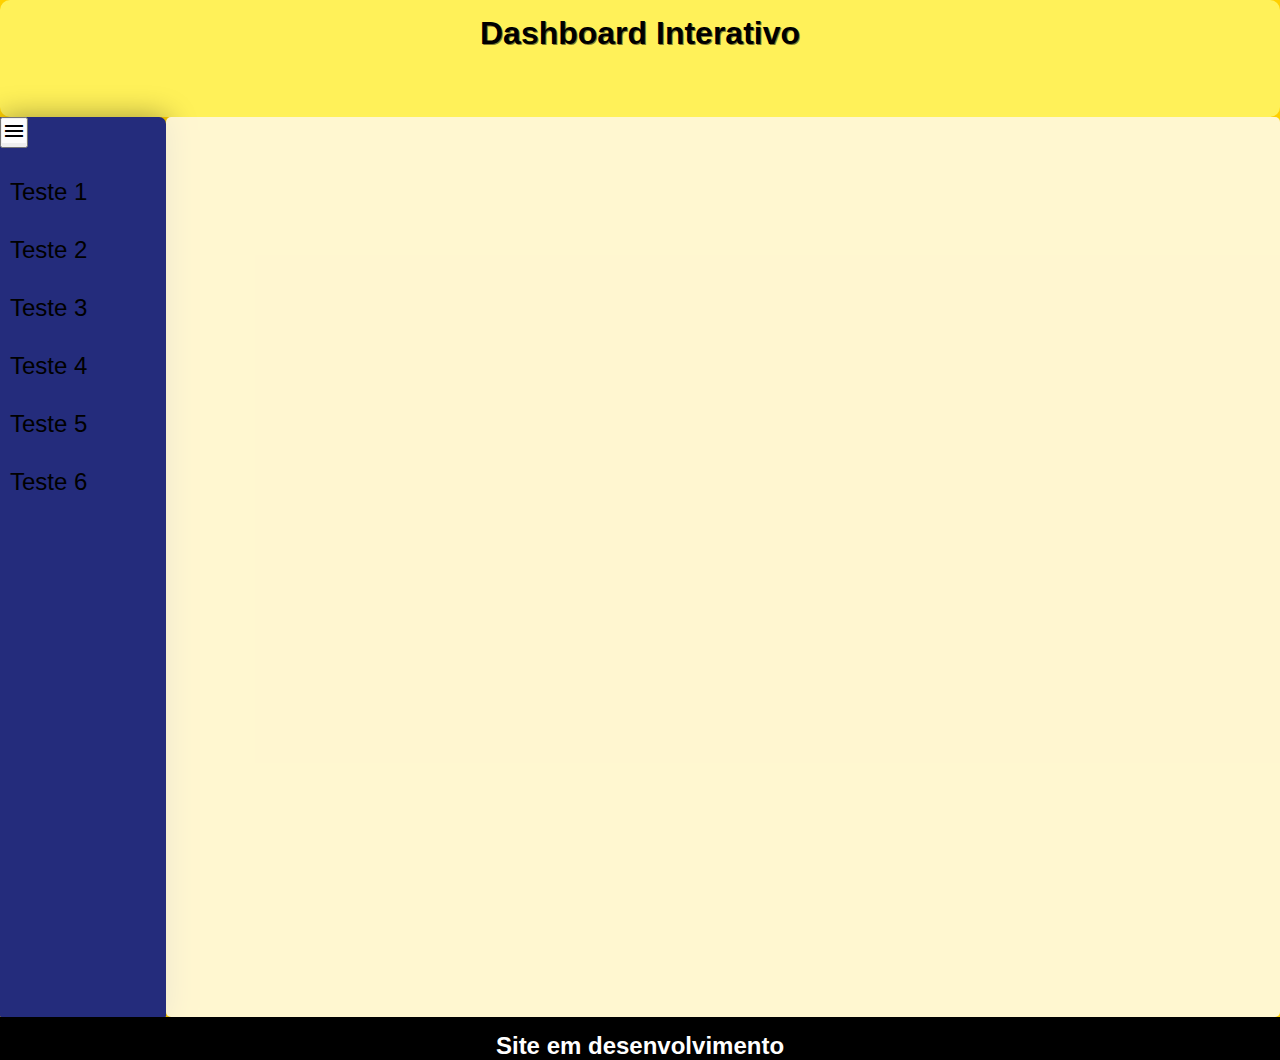
==== index.html @ 43e8e011 "versao 0.0.1" ====
<!DOCTYPE html>
<html lang="pt-br">
<head>
    <meta charset="UTF-8">
    <meta http-equiv="X-UA-Compatible" content="IE=edge">
    <meta name="viewport" content="width=device-width, initial-scale=1.0">
    <title>Dashboard</title>
    
    <link rel="stylesheet" href="style.css">
    <link rel="stylesheet" href="mq.css">
    <link href="https://fonts.googleapis.com/icon?family=Material+Icons" rel="stylesheet">
    <script src="script.js"></script>
   
</head>
<body>
    <header>
        
            <h1>
                Dashboard Interativo
            </h1>
       
    </header>
    <main>
        <aside class="menu-lateral">
            <nav>
                <button class="hamburger">
                    <i class="material-icons" >menu</i>
                    
                </button>
                <ul class="menu">
                    <li class="menuitem"> <a href="paginas/cordel.html" target="dashboard">Teste 1</a></li>
                    <li class="menuitem"> <a href="paginas/login.html" target="dashboard">Teste 2</a></li>
                    <li class="menuitem"> <a href="#">Teste 3</a></li> 
                    <li class="menuitem"> <a href="#">Teste 4</a></li> 
                    <li class="menuitem" > <a href="#">Teste 5</a></li> 
                    <li class="menuitem" > <a href="#">Teste 6</a></li>
                </ul>
                
            </nav>
        </aside>
        <section class="dashboard">

            <iframe  id="tela" name="dashboard" src="" frameborder="0"></iframe>
        </section>
    </main>
    <footer>
        <h2>Site em desenvolvimento</h2>

    </footer>
    <script>
    function clickMenu(){

        if(menu.style.display == 'block'){
          menu.style.display = "none"
        }else{
          menu.style.display='block'
        }
      } </script>
</body>
</html>
---- style.css ----
@charset "UTF-8";
@import url('https://fonts.googleapis.com/css2?family=Roboto&family=Roboto&display=swap');

*{
    margin: 0;
    padding: 0;
    box-sizing: border-box;
}
body{
font-family:Arial, Helvetica, sans-serif;
background-color: hsl(49, 100%, 50%);
}

header{
    width: 100vw;
    height: 13vh;
    background-color: #FFF159;
    box-shadow: 1px 10px 10px 0px solid rgba(0, 0, 0, 0.39);
    border-radius: 10px;
    
    

}

header>h1{
    text-align: center;
    padding-top: 15px;
    text-shadow: 1px 1px rgba(0, 0, 0, 0.511);
}

aside{
  float: left;
    
    height: 100vh;
    width: 13vw; /* alterar mq */
    background-color: #242C7C;
    box-shadow: 1px 1px 30px 0px  rgba(0, 0, 0, 0.39);
    border-radius: 1px 7px 1px 1px;
    

}


section{
   float: right;
    
    background-color:#ffffffd0;
    width: 87vw;
    height: 100vh;
    box-shadow: 1px 1px 30px 10px solid rgba(0, 0, 0, 0.39);
    border-radius: 5px;

}

li > a{
    text-decoration: none;
    padding-left: 10px;
    font-size: 1.5em;
    font-family: Arial, Helvetica, sans-serif;
    color: #000000;
    display: block;
    
}
li{
    margin-top: 30px;
    list-style: none;
    
}

li >a:hover{
    color: white;
    font-size: 1.6em;
    transition: 0.3s;
    cursor: pointer;
    background-color: #fff15930;
    padding: 5px;
}

iframe{

    width: 87vw;
    padding-left:10px ;
    padding-right:10px ;
    height: 100vh;
    box-shadow: 1px 1px 30px 10px solid rgba(0, 0, 0, 0.39);
}

footer{
    width: 100vw;
    height: 00px;
    background-color: #e9db1b5e;

    border-radius: 10px;
}

footer >h2{

    text-align: center;
    padding-top: 15px;
   background-color: #000000;
    color: white;
   
}

main{

    height: 100vh;
    width: 100vw;

}




i{
    cursor: pointer;
    background-color: #ffffffd0;
}

.hamburger{
    display: none;
}
---- mq.css ----
@charset "UTF-8";

@media screen and (max-width: 992px)and (min-width: 400px) {
    li > a{
        text-decoration: none;
        padding-left: 10px;
        font-size: 1.5em;
       
        font-family: "Roboto", sans-serif;
        color: #000000;
        
    }
    li{
        margin-top: 40px;
        list-style: none;
    }

    aside{
    width: 17vw;

    }
    section{
        width: 83vw;
    }
}

.hamburger{
    display: block;
}
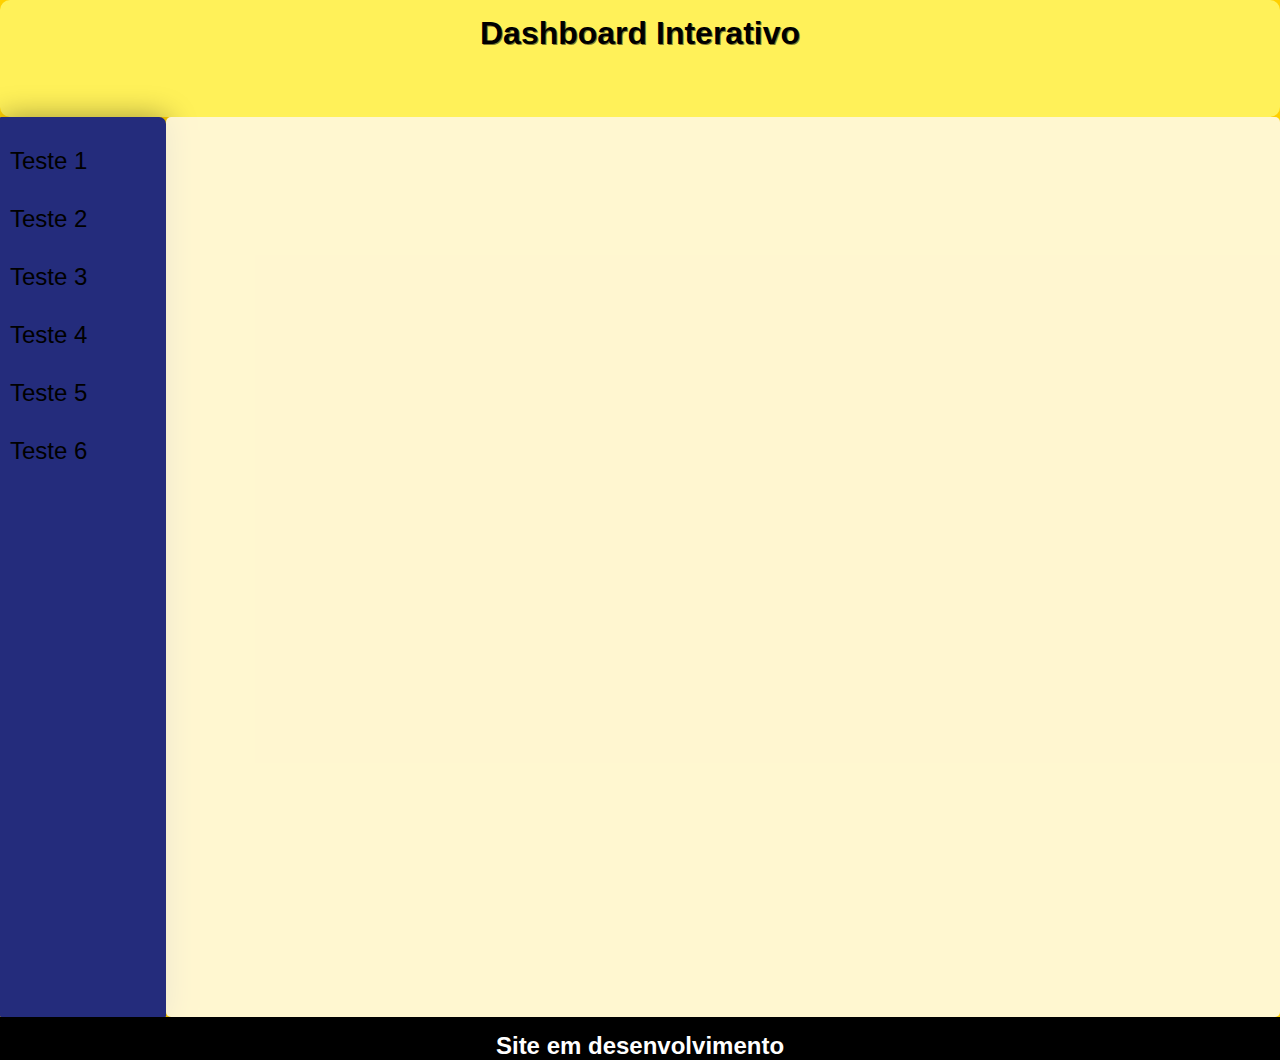
==== commit 0d5249e0: "version 1.0.0" ====
--- a/index.html
+++ b/index.html
@@ -6,27 +6,23 @@
     <meta name="viewport" content="width=device-width, initial-scale=1.0">
     <title>Dashboard</title>
     
-    <link rel="stylesheet" href="style.css">
+    <link rel="stylesheet" href="/css/style.css">
     <link rel="stylesheet" href="mq.css">
-    <link href="https://fonts.googleapis.com/icon?family=Material+Icons" rel="stylesheet">
-    <script src="script.js"></script>
+    <link href="https://fonts.googleapis.com/icon?family=Material+Icons" rel="stylesheet">    
    
 </head>
 <body>
     <header>
-        
             <h1>
                 Dashboard Interativo
-            </h1>
-       
-    </header>
-    <main>
-        <aside class="menu-lateral">
-            <nav>
-                <button class="hamburger">
-                    <i class="material-icons" >menu</i>
-                    
-                </button>
+            </h1>       
+    </header>    
+    <button class="hamburger" onclick="mostrar_menu()">
+        <i class="material-icons" >menu</i>                 
+    </button>
+    <main>        
+        <aside class="menu-lateral">            
+            <nav>                
                 <ul class="menu">
                     <li class="menuitem"> <a href="paginas/cordel.html" target="dashboard">Teste 1</a></li>
                     <li class="menuitem"> <a href="paginas/login.html" target="dashboard">Teste 2</a></li>
@@ -34,27 +30,17 @@
                     <li class="menuitem"> <a href="#">Teste 4</a></li> 
                     <li class="menuitem" > <a href="#">Teste 5</a></li> 
                     <li class="menuitem" > <a href="#">Teste 6</a></li>
-                </ul>
-                
+                </ul>                
             </nav>
         </aside>
         <section class="dashboard">
-
-            <iframe  id="tela" name="dashboard" src="" frameborder="0"></iframe>
+            <iframe  id="tela" name="dashboard" src="" frameborder="0">                
+            </iframe>
         </section>
     </main>
     <footer>
         <h2>Site em desenvolvimento</h2>
-
     </footer>
-    <script>
-    function clickMenu(){
-
-        if(menu.style.display == 'block'){
-          menu.style.display = "none"
-        }else{
-          menu.style.display='block'
-        }
-      } </script>
+    <script src="/script/script.js"></script>
 </body>
 </html>--- a/css/style.css
+++ b/css/style.css
@@ -0,0 +1,154 @@
+@charset "UTF-8";
+@import url('https://fonts.googleapis.com/css2?family=Roboto&family=Roboto&display=swap');
+
+
+
+*{
+    margin: 0;
+    padding: 0;
+    box-sizing: border-box;
+}
+
+
+body{
+font-family:Arial, Helvetica, sans-serif;
+background-color: hsl(49, 100%, 50%);
+}
+
+
+
+header{
+    width: 100vw;
+    height: 13vh;
+    background-color: #FFF159;
+    box-shadow: 1px 10px 10px 0px solid rgba(0, 0, 0, 0.39);
+    border-radius: 10px;
+    
+    
+
+}
+
+header>h1{
+    text-align: center;
+    padding-top: 15px;
+    text-shadow: 1px 1px rgba(0, 0, 0, 0.511);
+}
+
+aside{
+  float: left;
+    
+    height: 100vh;
+    width: 13vw; /* alterar mq */
+    background-color: #242C7C;
+    box-shadow: 1px 1px 30px 0px  rgba(0, 0, 0, 0.39);
+    border-radius: 1px 7px 1px 1px;
+    
+
+}
+
+
+section{
+   float: right;
+    
+    background-color:#ffffffd0;
+    width: 87vw;
+    height: 100vh;
+    box-shadow: 1px 1px 30px 10px solid rgba(0, 0, 0, 0.39);
+    border-radius: 5px;
+
+}
+
+li > a{
+    text-decoration: none;
+    padding-left: 10px;
+    font-size: 1.5em;
+    font-family: Arial, Helvetica, sans-serif;
+    color: #000000;
+    display: block;
+    
+}
+li{
+    margin-top: 30px;
+    list-style: none;
+    
+}
+
+li >a:hover{
+    color: white;
+    font-size: 1.6em;
+    transition: 0.3s;
+    cursor: pointer;
+    background-color: #fff15930;
+    padding: 5px;
+}
+
+iframe{
+
+    width: 87vw;
+    padding-left:10px ;
+    padding-right:10px ;
+    height: 100vh;
+    box-shadow: 1px 1px 30px 10px solid rgba(0, 0, 0, 0.39);
+}
+
+footer{
+    width: 100vw;
+    height: 00px;
+    background-color: #e9db1b5e;
+
+    border-radius: 10px;
+}
+
+footer >h2{
+
+    text-align: center;
+    padding-top: 15px;
+   background-color: #000000;
+    color: white;
+   
+}
+
+main{
+
+    height: 100vh;
+    width: 100vw;
+
+}
+
+
+
+
+i{
+    cursor: pointer;
+    background-color: #ffffffd0;
+}
+
+.hamburger{
+    display: none;
+}
+
+@media screen and (max-width: 992px)and (min-width: 400px) {
+    li > a{
+        text-decoration: none;
+        padding-left: 10px;
+        font-size: 1.5em;
+       
+        font-family: "Roboto", sans-serif;
+        color: #000000;
+        
+    }
+    li{
+        margin-top: 40px;
+        list-style: none;
+    }
+    .menu-lateral{
+        display: none;
+    }
+    section{
+        width: 100vw;
+    }
+    .hamburger{
+        display: block;
+    }
+}
+
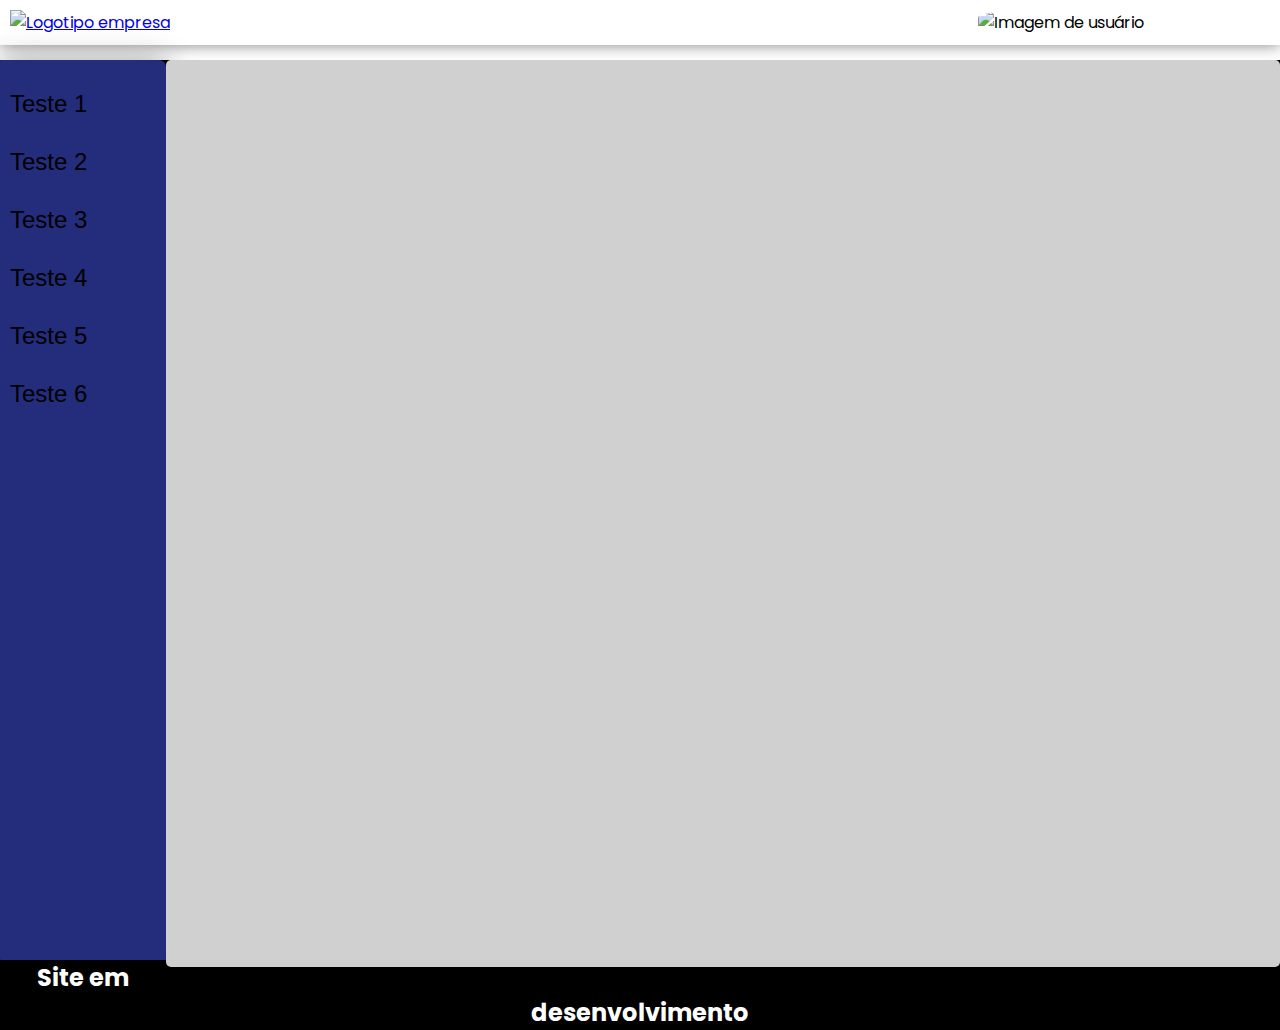
==== commit eeb0bff5: "version 1.0.1" ====
--- a/index.html
+++ b/index.html
@@ -7,20 +7,20 @@
     <title>Dashboard</title>
     
     <link rel="stylesheet" href="/css/style.css">
-    <link rel="stylesheet" href="mq.css">
-    <link href="https://fonts.googleapis.com/icon?family=Material+Icons" rel="stylesheet">    
-   
+    <link href="https://fonts.googleapis.com/icon?family=Material+Icons" rel="stylesheet">  
+    <link rel="stylesheet" href="/css/mobile.css">     
 </head>
 <body>
-    <header>
-            <h1>
-                Dashboard Interativo
-            </h1>       
-    </header>    
-    <button class="hamburger" onclick="mostrar_menu()">
-        <i class="material-icons" >menu</i>                 
-    </button>
-    <main>        
+    <header class="col header">
+        <a href="#"><img alt="Logotipo empresa" src="https://erp.tiny.com.br/build/images/tiny-erp-mini.865c1564.svg"></a>
+        <button class="hamburger" onclick="mostrar_menu()">
+            <i class="material-icons" >menu</i>                 
+        </button>
+        <div>
+            <img alt="Imagem de usuário" src="https://erp.tiny.com.br/exibe.logo.empresa?idEmpresa=586887517&logoMenor=S">
+        </div>
+    </header>        
+    <main>                
         <aside class="menu-lateral">            
             <nav>                
                 <ul class="menu">
@@ -32,13 +32,65 @@
                     <li class="menuitem" > <a href="#">Teste 6</a></li>
                 </ul>                
             </nav>
-        </aside>
+        </aside><!-- Menu table computer -->
+        <div class="div-menu-table-mobile" id="mobile-menu">
+            <div class="list-content">
+                <button class="col" onclick="mostrar_opcoes('content-menu-inicio')">
+                    <span>
+                        Início
+                    </span>
+                    <a><img src="/imgs/baixo.png" alt="Ícone abaixar"></a>
+                </button>
+                <div class="div-submenu-mobile" id="content-menu-inicio"></div>
+                <button class="col" onclick="mostrar_opcoes('content-menu-produtos')">
+                    <span>
+                        Produtos
+                    </span>
+                    <a><img src="/imgs/baixo.png" alt="Ícone abaixar"></a>
+                </button>
+                <div class="div-submenu-mobile" id="content-menu-produtos"></div>
+                <button class="col" onclick="mostrar_opcoes('content-menu-vendas')">
+                    <span>
+                        Vendas
+                    </span>
+                    <a><img src="/imgs/baixo.png" alt="Ícone abaixar"></a>
+                </button>
+                <div class="div-submenu-mobile" id="content-menu-vendas"></div>
+                <button class="col" onclick="mostrar_opcoes('content-menu-relatorios')">
+                    <span>
+                        Relatórios
+                    </span>
+                    <a><img src="/imgs/baixo.png" alt="Ícone abaixar"></a>
+                </button>
+                <div class="div-submenu-mobile" id="content-menu-relatorios"></div>
+            </div><!-- Div de listagem de opções -->
+            <div class="config-system">
+                <li>
+                    <a class="col">
+                        <img alt="imagem configurações" src="/imgs/gears.png">
+                        <span>Configurações</span>                        
+                    </a>
+                    <a class="col">
+                        <img alt="imagem configurações" src="/imgs/theme.png">
+                        <span>Visualização</span>                        
+                    </a>
+                    <a class="col">
+                        <img alt="imagem configurações" src="/imgs/apoio-suporte.png">
+                        <span>Suporte</span>                        
+                    </a>
+                    <a class="col">
+                        <img alt="imagem configurações" src="/imgs/ajudando.png">
+                        <span>Ajuda</span>                        
+                    </a>
+                </li>
+            </div><!-- Div de configurações do sistema -->
+        </div><!-- Menu table Mobile -->
         <section class="dashboard">
             <iframe  id="tela" name="dashboard" src="" frameborder="0">                
             </iframe>
         </section>
     </main>
-    <footer>
+    <footer id="footer">
         <h2>Site em desenvolvimento</h2>
     </footer>
     <script src="/script/script.js"></script>
--- a/css/style.css
+++ b/css/style.css
@@ -1,8 +1,5 @@
 @charset "UTF-8";
-@import url('https://fonts.googleapis.com/css2?family=Roboto&family=Roboto&display=swap');
-
-
-
+@import url('https://fonts.googleapis.com/css2?family=Roboto&family=Montserrat&display=Poppins');
 *{
     margin: 0;
     padding: 0;
@@ -11,27 +8,7 @@
 
 
 body{
-font-family:Arial, Helvetica, sans-serif;
-background-color: hsl(49, 100%, 50%);
-}
-
-
-
-header{
-    width: 100vw;
-    height: 13vh;
-    background-color: #FFF159;
-    box-shadow: 1px 10px 10px 0px solid rgba(0, 0, 0, 0.39);
-    border-radius: 10px;
-    
-    
-
-}
-
-header>h1{
-    text-align: center;
-    padding-top: 15px;
-    text-shadow: 1px 1px rgba(0, 0, 0, 0.511);
+font-family:'Poppins';
 }
 
 aside{
@@ -52,7 +29,6 @@
     
     background-color:#ffffffd0;
     width: 87vw;
-    height: 100vh;
     box-shadow: 1px 1px 30px 10px solid rgba(0, 0, 0, 0.39);
     border-radius: 5px;
 
@@ -109,10 +85,7 @@
 }
 
 main{
-
-    height: 100vh;
     width: 100vw;
-
 }
 
 
@@ -125,30 +98,39 @@
 
 .hamburger{
     display: none;
+    max-width: 10%;
+    text-align: start;
+    background-color: rgba(0, 0, 0, 0);
+    border: none;
+    padding:2px 10px;
 }
 
-@media screen and (max-width: 992px)and (min-width: 400px) {
-    li > a{
-        text-decoration: none;
-        padding-left: 10px;
-        font-size: 1.5em;
-       
-        font-family: "Roboto", sans-serif;
-        color: #000000;
-        
-    }
-    li{
-        margin-top: 40px;
-        list-style: none;
-    }
-    .menu-lateral{
-        display: none;
-    }
-    section{
-        width: 100vw;
-    }
-    .hamburger{
-        display: block;
-    }
+/* Aterações Arthur */
+
+.col{
+
+    display: flex;
+    align-items: center;
+
+}
+.header{
+    padding:10px;
+    box-shadow: 0 0 1em grey;
+    margin-bottom:15px;
+}
+.header a{
+    width:45%;
+}
+.header img{
+    width: 20px;
+}
+.header div{
+    width: 45%;
+    text-align: end;
+}
+.header div img{
+    width: 60px;
+    height: 30px;
+    border-radius: 30%;
 }
 
--- a/css/mobile.css
+++ b/css/mobile.css
@@ -0,0 +1,106 @@
+@import url('https://fonts.googleapis.com/css2?family=Poppins&family=Montserrat&display=swap');
+@media screen and (max-width: 992px) and (min-width: 400px) {
+    li > a{
+        text-decoration: none;
+        padding-left: 10px;
+        font-size: 1.5em;
+       
+        font-family: "Roboto", sans-serif;
+        color: #000000;
+        
+    }
+    li{
+        margin-top: 40px;
+        list-style: none;
+    }
+    header{
+        height: 7vh;
+    }
+    .menu-lateral{
+        display: none;
+    }
+    body{
+        height: 90vh;
+    }
+    iframe{
+        display: none;
+    }
+    section{
+        width: 100vw;
+        height: 80vh;
+    }
+    footer{
+        height: 8vh;
+        background-color: #000000;
+        z-index: 0;
+    }
+    main{
+        height: 84vh;
+    }
+    .hamburger{
+        display: block;
+    }
+    .div-menu-table-mobile{
+        margin-top: -15px;
+        position: absolute;
+        width: 100%;
+        height: 92vh;
+        padding-top: 25px;
+        z-index: 2;
+    }
+
+    .div-menu-table-mobile .list-content{
+        height: 60%;
+        overflow-y: auto;
+    }
+    .div-menu-table-mobile .list-content button{
+        width: 100%;
+        padding: 15px 15px;
+        text-align: start;
+        background-color: rgba(0, 0, 0, 0);
+        border:solid;
+        border-width: 0px;
+        border-bottom-width: 1px;
+        border-color:rgba(128, 128, 128, 0.349);        
+    }
+    .div-menu-table-mobile .list-content button span{
+        color: #252525;
+        font-family: 'Montserrat';
+        font-size: 20px;
+        font-weight: 600;
+        width: 50%;
+    }
+    .div-menu-table-mobile .list-content button a{
+        width: 50%;
+        text-align: end;
+    }
+    .div-menu-table-mobile .list-content button a img{
+        width: 20px;
+    }
+    .config-system{
+        height: 40%;
+        vertical-align: center;
+    }
+    .config-system li a{
+        padding: 8px;
+    }
+    .config-system li a:hover{
+        background-color: blue;
+        color: #fff;
+    }
+    .config-system li a:hover img{
+        filter: invert(100%);
+    }
+    .config-system li a img{
+        width: 25px;
+    }
+    .config-system li a span{
+        font-family: 'Poppins';
+        font-size: 15px;
+        margin-left: 10px;
+    }
+    .div-submenu-mobile{
+        width:95%;
+        margin-left: 5%;
+    }
+}